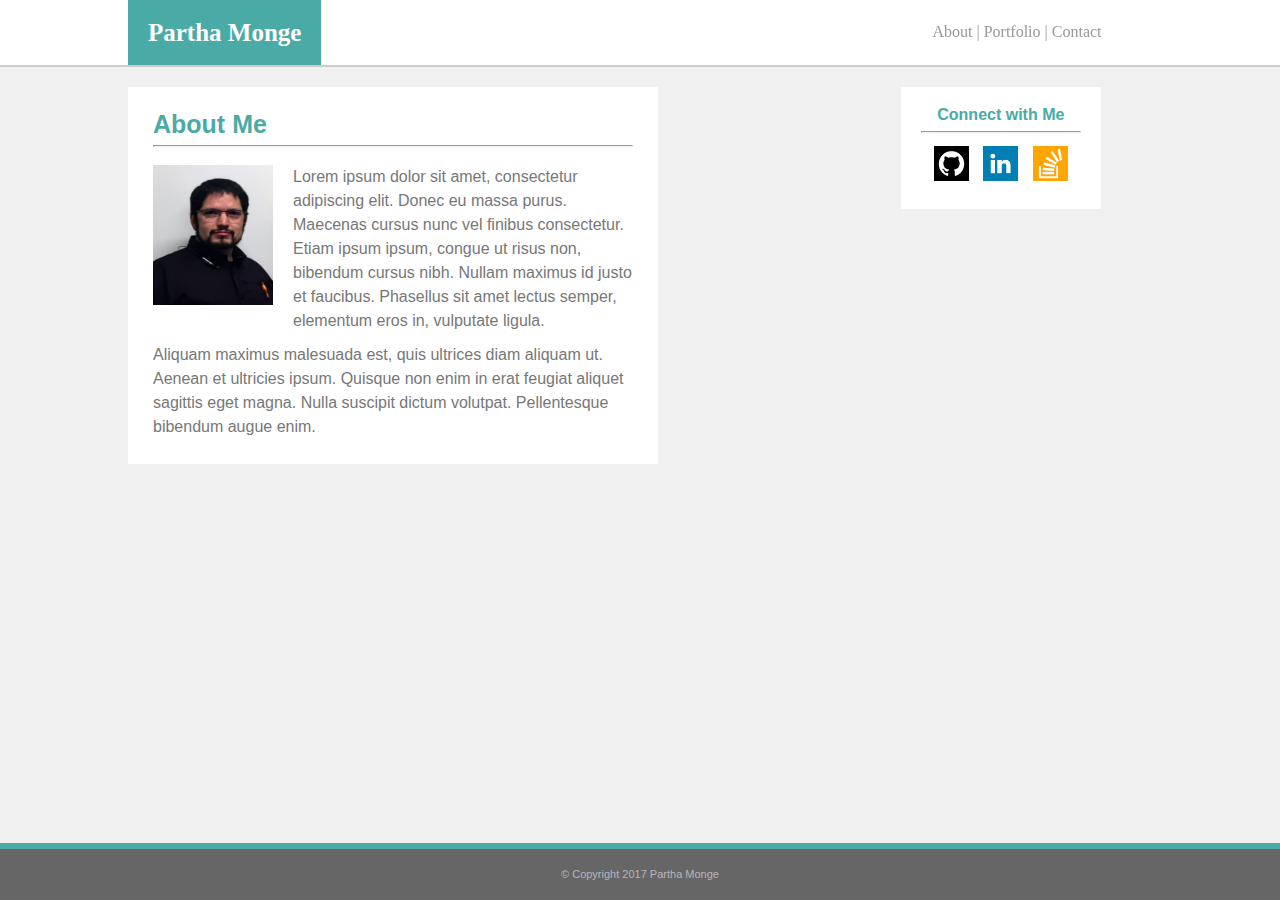
==== index.html @ 1d5ec6cf "Starting with files from Basic-Portfolio" ====
<!DOCTYPE html>
<html>
<head>
	<title>About Me</title>

	<link rel="stylesheet" type="text/css" href="assets/css/reset.css">

	<link rel="stylesheet" type="text/css" href="assets/css/style.css">
</head>
<body>
	<header>

		<div id="header-container">
			<h1 id="name">Partha Monge</h1>

			<div id="nav-menu">
				<a href="index.html">About  |</a>
				<a href="portfolio.html">Portfolio  |</a>
				<a href="contact.html">Contact</a>
			</div>
		</div>

	</header>

	<section id="main-body">
		<section id="about-me">
			<h2>About Me</h2>
			<hr>
			<img id="my-photo" src="assets/images/bustimage.png" width="120px" height="140px">
			<p class="about-me-text">Lorem ipsum dolor sit amet, consectetur adipiscing elit. Donec eu massa purus. Maecenas cursus nunc vel finibus consectetur. Etiam ipsum ipsum, congue ut risus non, bibendum cursus nibh. Nullam maximus id justo et faucibus. Phasellus sit amet lectus semper, elementum eros in, vulputate ligula.</p>
			<p class="about-me-text">Aliquam maximus malesuada est, quis ultrices diam aliquam ut. Aenean et ultricies ipsum. Quisque non enim in erat feugiat aliquet sagittis eget magna. Nulla suscipit dictum volutpat. Pellentesque bibendum augue enim.
			</p>
		</section>
	
		<aside id="connect">
			<h3>Connect with Me</h3>
			<hr>
			<a href="https://github.com/pdmonge" target="_blank">
				<img class="icon" src="assets/images/GitHub.png" alt="GitHub"></a>
			<a href="https://www.linkedin.com/in/monge-partha-49161952/" target="_blank">
				<img class="icon" src="assets/images/LinkedIn.png" alt="LinkedIn"></a>
			<a href="https://stackoverflow.com/users/8292167/partha-monge" target="_blank">
			<img class="icon" src="assets/images/StackOverflow.png" alt="StackOverflow"></a>
		</aside>
	</section>
	
	<footer>
		<p>&#169 Copyright 2017 Partha Monge</p>
	</footer>
</body>
</html>
---- assets/css/style.css ----
body {
	color: #777777;
	font-family: 'Arial', 'Helvetica Neue', Helvetica, sans-serif;
	background: #f0f0f0;
}

#header-container {
	position: relative;
	font-family: 'Georgia', Times, 'Times New Roman', serif;
	background: #ffffff;
	height: 65px;
}

#name {
	position: fixed;
	left: 10%;
	background-color: #4aaaa5;
	padding: 20px;
	color: white;
	font-size: 25px;
	font-weight: bolder;
}

#nav-menu {
	position: fixed;
	right: 10%;
	width: 270px;
	padding: 24px 0px;
	font-size: 16px;
	text-decoration: none;
	text-align: center;
}

a {
    color: #999999;
    text-decoration: none;
}

#main-body {
	position: relative;
	border-top: 2px solid;
	border-color: #cccccc;
}

h2 {
	color: #4aaaa5;
	font-weight: bold;
	font-size: 25px;
}

#about-me, #portfolio, #contact {
	position: fixed;
	left: 10%;
	background: #ffffff;
	padding: 25px;
	width: 480px;
	margin: 20px 0px;
}

form {
	margin-top: 20px;
}

input[type=text], input[type=email], textarea {
    width: 100%;
    padding: 10px;
    border: 1px solid #ccc;
    box-sizing: border-box;
    margin-top: 6px;
    margin-bottom: 16px;
    resize: vertical
}

input[type=submit] {
    background-color: #4aaaa5;
    color: white;
    padding: 12px 20px;
    border: none;
    border-radius: 4px;
    cursor: pointer;
}
.sample-image {
	padding: 10px;
	width: 180px;
	height: 140px;
}

#portfolio p {
	position: absolute;
	width: 180px;
	bottom: 20px;
	padding: 20px;
	background: #4aaaa5;
	color: white;
	text-align: center;
}

.about-me-text {
	padding-top: 10px;
	line-height: 150%;
}

#my-photo {
	float: left;
	margin: 10px 20px 20px 0px;
}

h3 {
	color: #4aaaa5;
	font-weight: bold;
	font-size: 16px;
}

#connect {
	position: fixed;
	right: 14%;
	background: #ffffff;
	padding: 20px;
	width: 160px;
	margin: 20px 0px;
	font-size: 16px;
	text-align: center;
}

.icon {
	height: 35px;
	width: 35px;
	padding: 5px;
	margin: 0 auto;
}

footer {
	border-top: 6px solid;
	border-color: #4aaaa5;
	padding-top: 20px;
	padding-bottom: 20px;
	position: fixed;
	bottom: 0;
	font-size: 11px;
	background: #666666;
	width: 100%;
	color: #b5b5bf;
	text-align: center;
}
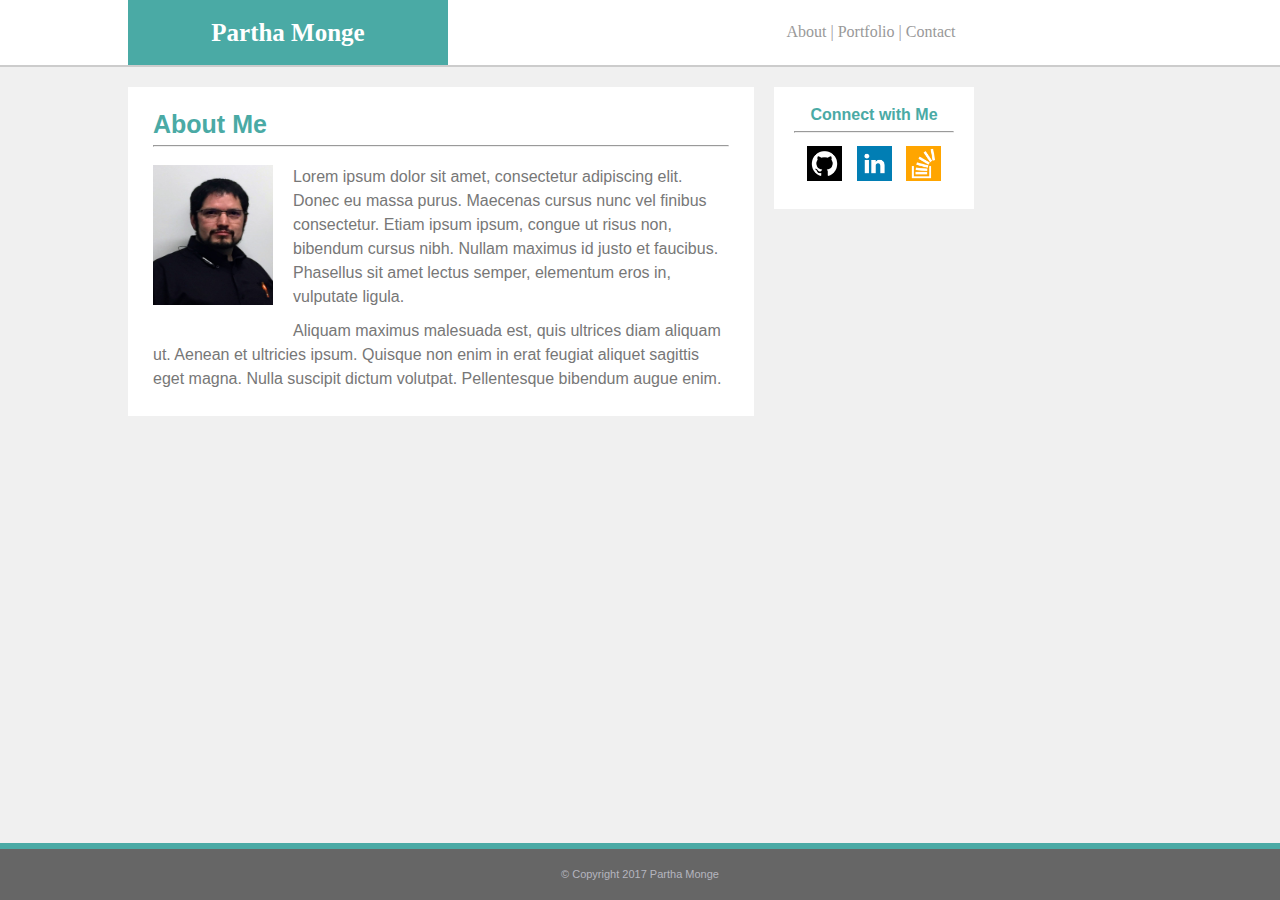
==== commit 1cecd46a: "Cleanup from first version" ====
--- a/index.html
+++ b/index.html
@@ -22,7 +22,9 @@
 
 	</header>
 
-	<section id="main-body">
+	<hr id="top-hr">
+
+	<div id="main-body">
 		<section id="about-me">
 			<h2>About Me</h2>
 			<hr>
@@ -31,18 +33,18 @@
 			<p class="about-me-text">Aliquam maximus malesuada est, quis ultrices diam aliquam ut. Aenean et ultricies ipsum. Quisque non enim in erat feugiat aliquet sagittis eget magna. Nulla suscipit dictum volutpat. Pellentesque bibendum augue enim.
 			</p>
 		</section>
+	</div>
 	
-		<aside id="connect">
-			<h3>Connect with Me</h3>
-			<hr>
-			<a href="https://github.com/pdmonge" target="_blank">
-				<img class="icon" src="assets/images/GitHub.png" alt="GitHub"></a>
-			<a href="https://www.linkedin.com/in/monge-partha-49161952/" target="_blank">
-				<img class="icon" src="assets/images/LinkedIn.png" alt="LinkedIn"></a>
-			<a href="https://stackoverflow.com/users/8292167/partha-monge" target="_blank">
-			<img class="icon" src="assets/images/StackOverflow.png" alt="StackOverflow"></a>
-		</aside>
-	</section>
+	<aside id="connect">
+		<h3>Connect with Me</h3>
+		<hr>
+		<a href="https://github.com/pdmonge" target="_blank">
+			<img class="icon" src="assets/images/GitHub.png" alt="GitHub"></a>
+		<a href="https://www.linkedin.com/in/monge-partha-49161952/" target="_blank">
+			<img class="icon" src="assets/images/LinkedIn.png" alt="LinkedIn"></a>
+		<a href="https://stackoverflow.com/users/8292167/partha-monge" target="_blank">
+		<img class="icon" src="assets/images/StackOverflow.png" alt="StackOverflow"></a>
+	</aside>
 	
 	<footer>
 		<p>&#169 Copyright 2017 Partha Monge</p>
--- a/assets/css/style.css
+++ b/assets/css/style.css
@@ -1,34 +1,47 @@
-body {
+body
+{
 	color: #777777;
 	font-family: 'Arial', 'Helvetica Neue', Helvetica, sans-serif;
 	background: #f0f0f0;
 }
 
-#header-container {
-	position: relative;
+#header-container
+{
 	font-family: 'Georgia', Times, 'Times New Roman', serif;
 	background: #ffffff;
 	height: 65px;
 }
 
-#name {
-	position: fixed;
-	left: 10%;
+#name
+{
+	float: left;
+	width: 25%;
 	background-color: #4aaaa5;
-	padding: 20px;
+	padding: 20px 0px;
 	color: white;
 	font-size: 25px;
 	font-weight: bolder;
+	margin-left: 10%;
+	margin-right: 20%;
+	text-align: center;
 }
 
-#nav-menu {
-	position: fixed;
-	right: 10%;
+#nav-menu
+{
 	width: 270px;
 	padding: 24px 0px;
 	font-size: 16px;
+	margin: 0px 32px;
 	text-decoration: none;
 	text-align: center;
+	float: left;
+}
+
+#top-hr
+{
+	clear: both;
+	border: 1px solid #cccccc;
+	margin: 0px;
 }
 
 a {
@@ -37,9 +50,8 @@
 }
 
 #main-body {
-	position: relative;
-	border-top: 2px solid;
-	border-color: #cccccc;
+	clear: both;
+	margin-left: 10%;
 }
 
 h2 {
@@ -49,19 +61,22 @@
 }
 
 #about-me, #portfolio, #contact {
-	position: fixed;
-	left: 10%;
+	float: left;
 	background: #ffffff;
 	padding: 25px;
-	width: 480px;
+	width: 50%;
 	margin: 20px 0px;
 }
 
-form {
+form
+{
 	margin-top: 20px;
 }
 
-input[type=text], input[type=email], textarea {
+input[type=text],
+input[type=email],
+textarea
+{
     width: 100%;
     padding: 10px;
     border: 1px solid #ccc;
@@ -71,7 +86,8 @@
     resize: vertical
 }
 
-input[type=submit] {
+input[type=submit]
+{
     background-color: #4aaaa5;
     color: white;
     padding: 12px 20px;
@@ -79,13 +95,16 @@
     border-radius: 4px;
     cursor: pointer;
 }
-.sample-image {
+
+.sample-image
+{
 	padding: 10px;
-	width: 180px;
-	height: 140px;
+	width: 40%;
+	height: 25%;
 }
 
-#portfolio p {
+#portfolio p
+{
 	position: absolute;
 	width: 180px;
 	bottom: 20px;
@@ -95,45 +114,49 @@
 	text-align: center;
 }
 
-.about-me-text {
+.about-me-text
+{
 	padding-top: 10px;
 	line-height: 150%;
 }
 
-#my-photo {
+#my-photo
+{
 	float: left;
 	margin: 10px 20px 20px 0px;
 }
 
-h3 {
+h3
+{
 	color: #4aaaa5;
 	font-weight: bold;
 	font-size: 16px;
 }
 
-#connect {
-	position: fixed;
-	right: 14%;
+#connect
+{
+	float: left;
 	background: #ffffff;
 	padding: 20px;
 	width: 160px;
-	margin: 20px 0px;
+	margin: 20px;
 	font-size: 16px;
 	text-align: center;
 }
 
-.icon {
+.icon
+{
 	height: 35px;
 	width: 35px;
 	padding: 5px;
 	margin: 0 auto;
 }
 
-footer {
+footer
+{
 	border-top: 6px solid;
 	border-color: #4aaaa5;
-	padding-top: 20px;
-	padding-bottom: 20px;
+	padding: 20px 0px;
 	position: fixed;
 	bottom: 0;
 	font-size: 11px;
@@ -142,3 +165,4 @@
 	color: #b5b5bf;
 	text-align: center;
 }
+
